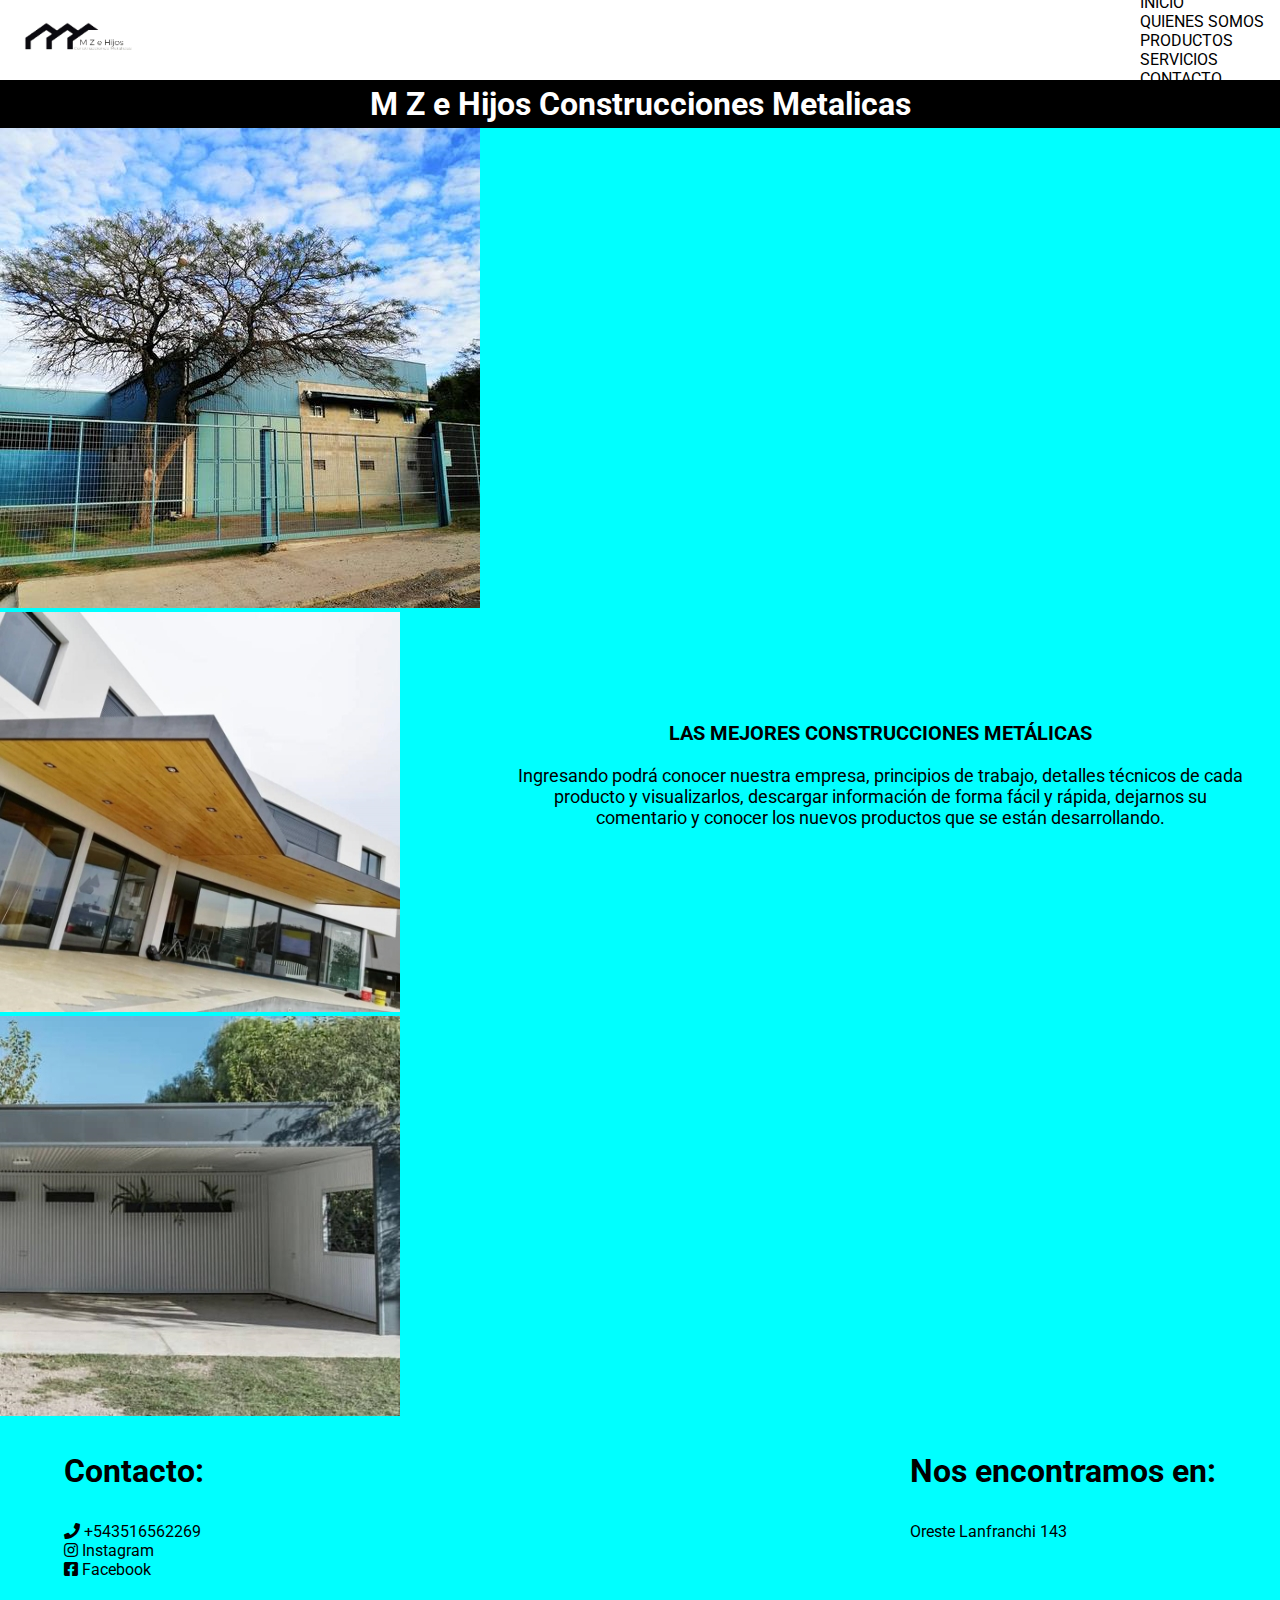
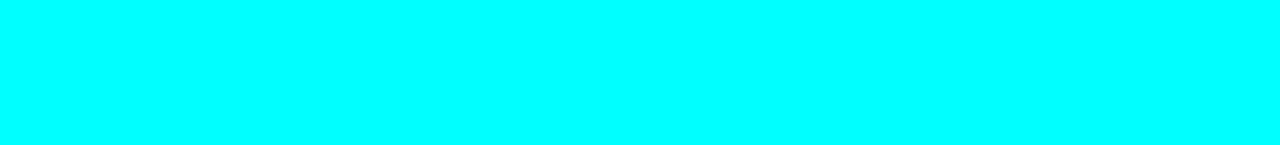
==== index.html @ 6e4dd94e "Primer Commit" ====
<!DOCTYPE html>
<html>

<head>
    <meta charset="utf-8">
    <meta http-equiv="X-UA-Compatible" content="IE=edge">
    <title>M Z e Hijos Construcciones Metalicas</title>
    <meta name="description" content="MZ e Hijos Contrucciones Metalicas es una empresa dedicada a proyectos estructurales diseñados con metal">
    <meta name="keywords" content="MZ, Construcción, Metal, Metalicas, Estructuras, Tinglados, Techos, Portones, Cocheras, Herreria, soldar">
    <link rel="preconnect" href="https://fonts.gstatic.com">
    <link href="https://fonts.googleapis.com/css2?family=Roboto:wght@100;400;500&display=swap" rel="stylesheet">
    
    <meta name="viewport" content="width=device-width, initial-scale=1.0">
    <link rel="stylesheet" href="scss/styles.css">
    <link rel="stylesheet" href="https://cdnjs.cloudflare.com/ajax/libs/font-awesome/5.15.3/css/all.min.css">
    <link href="https://cdn.jsdelivr.net/npm/bootstrap@5.0.0-beta3/dist/css/bootstrap.min.css" rel="stylesheet"
        integrity="sha384-eOJMYsd53ii+scO/bJGFsiCZc+5NDVN2yr8+0RDqr0Ql0h+rP48ckxlpbzKgwra6" crossorigin="anonymous">
    
</head>

<body>

    <header class="header">
        <div>
            <img src="multimedia/logo-mz.png" alt="M Z e Hijos" class="img__header">
        </div>

        <ul class="nav justify-content-end">
            <li class="nav-item">
                <a class="nav-link active" aria-current="page" href="index.html">Inicio</a>
            </li>
            <li class="nav-item">
                <a class="nav-link active" href="quienessomos.html">Quienes Somos</a>
            </li>
            <li class="nav-item ">
                <a class="nav-link active" href="productos.html">Productos</a>
            </li>
            <li class="nav-item">
                <a class="nav-link active" href="servicios.html">Servicios</a>
            </li>
            <li class="nav-item">
                <a class="nav-link active" href="contacto.html">Contacto </a>
            </li>
        </ul>

    </header>

    <section class="sub__header">
        <h1>M Z e Hijos Construcciones Metalicas</h1>
    </section>

    <main class="main">
        <section class="hero__inicio">

            <div id="carouselExampleSlidesOnly" class="carousel slide" data-bs-ride="carousel">
                <div class="carousel-inner">
                    <div class="carousel-item active">
                        <img src="multimedia/hero-mz.jpg" class="d-block vw-50" alt="">
                    </div>
                    <div class="carousel-item">
                        <img src="multimedia/carrusel/galeria.jpeg" class="d-block vw-50" alt="">
                    </div>
                    <div class="carousel-item">
                        <img src="multimedia/carrusel/garaje.jpeg" class="d-block vw-50" alt="">
                    </div>
                </div>
            </div>

            <div class="hero__info">
                <h2>Las mejores construcciones metálicas</h2>

                <p>Ingresando podrá conocer nuestra empresa, principios de trabajo, detalles técnicos de cada producto y
                    visualizarlos, descargar información de forma fácil y rápida, dejarnos su comentario y conocer los
                    nuevos productos que se están desarrollando.</p>
            </div>

        </section>

    </main>

    <footer class="footer">

        <div class="footer__contacto">
            <h3>
                Contacto:
            </h3>

            <ul>
                <li><a href="#"><i class="fas fa-phone"></i> +543516562269</a></li>
                <li><a href="https://www.instagram.com/mz.metalicas/?hl=es-la" target="_blank">
                        <i class="fab fa-instagram"></i> Instagram</a>
                </li>
                <li><a href="#"><i class="fab fa-facebook-square"></i> Facebook</a></li>
            </ul>
        </div>

        <div class="footer__map">
            <h3>
                <p>Nos encontramos en:</p>
            </h3>
            <p>Oreste Lanfranchi 143</p>
            <iframe
                src="https://www.google.com/maps/embed?pb=!1m14!1m8!1m3!1d1704.197892176365!2d-64.312307!3d-31.320441!3m2!1i1024!2i768!4f13.1!3m3!1m2!1s0x94329da262b932e1%3A0xc38b4a817d31baca!2sOreste%20Lanfranchi%20173%2C%20C%C3%B3rdoba!5e0!3m2!1ses!2sar!4v1618180762144!5m2!1ses!2sar"
                width="200" height="200" style="border:0;" allowfullscreen="" loading="lazy"></iframe>
        </div>

    </footer>

    <script src="https://cdn.jsdelivr.net/npm/bootstrap@5.0.0-beta3/dist/js/bootstrap.bundle.min.js"
        integrity="sha384-JEW9xMcG8R+pH31jmWH6WWP0WintQrMb4s7ZOdauHnUtxwoG2vI5DkLtS3qm9Ekf" crossorigin="anonymous">
    </script>
</body>

</html>
---- scss/styles.css ----
.footer {
  color: beige;
}

.footer {
  width: 90%;
  margin: auto;
  display: -webkit-box;
  display: -ms-flexbox;
  display: flex;
  -webkit-box-pack: justify;
      -ms-flex-pack: justify;
          justify-content: space-between;
}

.footer h3 {
  font-size: 2em;
  margin: 1em 0;
}

.header {
  background-color: white;
  height: 80px;
  display: -webkit-box;
  display: -ms-flexbox;
  display: flex;
  -webkit-box-pack: justify;
      -ms-flex-pack: justify;
          justify-content: space-between;
  -webkit-box-align: center;
      -ms-flex-align: center;
          align-items: center;
}

.header .img__header {
  height: 80px;
  margin-left: 1em;
  border-radius: 8px;
}

.sub__header {
  background-color: black;
  height: 3em;
  display: -ms-grid;
  display: grid;
  place-items: center;
}

.sub__header h1 {
  color: white !important;
}

.nav {
  text-transform: uppercase;
  color: black;
  margin-right: 1em;
}

.nav__menu {
  display: -webkit-box;
  display: -ms-flexbox;
  display: flex;
  -webkit-box-pack: center;
      -ms-flex-pack: center;
          justify-content: center;
  -webkit-box-align: center;
      -ms-flex-align: center;
          align-items: center;
}

.nav__menu--itmes {
  margin: 0 10px;
  color: black;
}

.galeria {
  background-color: #0f13e0;
  display: -webkit-box;
  display: -ms-flexbox;
  display: flex;
  -webkit-box-pack: justify;
      -ms-flex-pack: justify;
          justify-content: space-between;
  -webkit-box-align: center;
      -ms-flex-align: center;
          align-items: center;
}

.galeria__item img {
  width: 300px;
  height: 300px;
}

.galeria__itme img:hover {
  width: 400px;
  height: 400px;
}

.contenedor__galeria {
  display: -ms-grid;
  display: grid;
  margin: 2%;
  row-gap: 2em;
  -webkit-column-gap: 2em;
          column-gap: 2em;
  -ms-grid-columns: 1fr 1fr 1fr;
      grid-template-columns: 1fr 1fr 1fr;
  -ms-grid-rows: 1fr 1fr;
      grid-template-rows: 1fr 1fr;
  justify-items: center;
}

html {
  font-family: 'Roboto', sans-serif;
}

* {
  margin: 0;
  padding: 0;
  color: inherit !important;
  -webkit-box-sizing: border-box;
          box-sizing: border-box;
  list-style: none;
  text-decoration: none;
}

.hero__inicio {
  display: -webkit-box;
  display: -ms-flexbox;
  display: flex;
  -webkit-box-align: center;
      -ms-flex-align: center;
          align-items: center;
}

.hero__info {
  padding: 0 2em;
  text-align: center;
}

.hero__info h2 {
  font-size: 20px;
  color: #6614b3;
  text-transform: uppercase;
  margin-bottom: 1em;
}

.hero__info p {
  color: gray;
  font-size: 18px;
}

@media only screen and (min-width: 360px) {
  html {
    background-color: brown;
  }
}

@media only screen and (min-width: 768px) {
  html {
    background-color: blue;
  }
}

@media only screen and (min-width: 1024px) {
  html {
    background-color: aqua;
  }
}
/*# sourceMappingURL=styles.css.map */
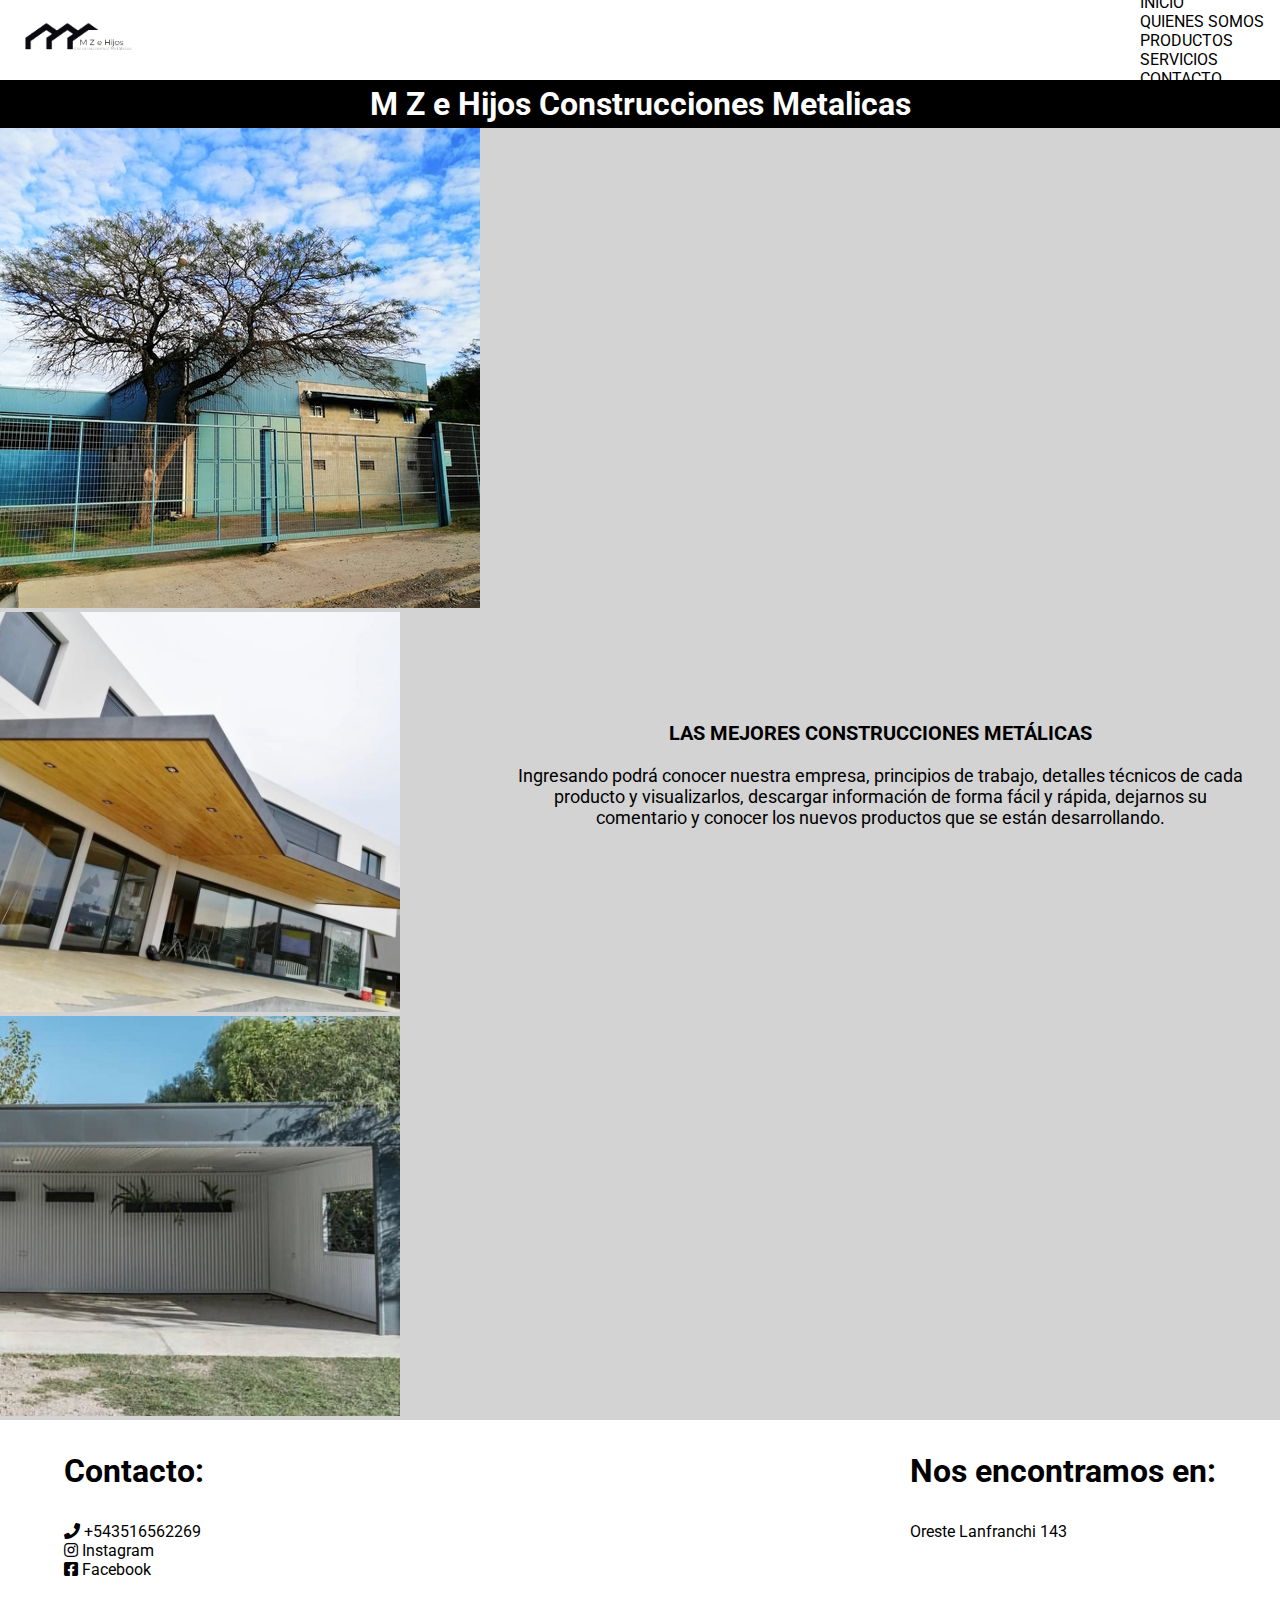
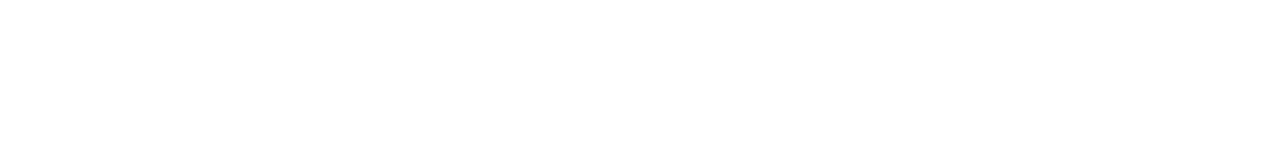
==== commit eae0abc9: "modificaciones varios" ====
--- a/index.html
+++ b/index.html
@@ -1,22 +1,22 @@
 <!DOCTYPE html>
 <html>
 
-<head>
-    <meta charset="utf-8">
-    <meta http-equiv="X-UA-Compatible" content="IE=edge">
-    <title>M Z e Hijos Construcciones Metalicas</title>
-    <meta name="description" content="MZ e Hijos Contrucciones Metalicas es una empresa dedicada a proyectos estructurales diseñados con metal">
-    <meta name="keywords" content="MZ, Construcción, Metal, Metalicas, Estructuras, Tinglados, Techos, Portones, Cocheras, Herreria, soldar">
-    <link rel="preconnect" href="https://fonts.gstatic.com">
-    <link href="https://fonts.googleapis.com/css2?family=Roboto:wght@100;400;500&display=swap" rel="stylesheet">
-    
-    <meta name="viewport" content="width=device-width, initial-scale=1.0">
-    <link rel="stylesheet" href="scss/styles.css">
-    <link rel="stylesheet" href="https://cdnjs.cloudflare.com/ajax/libs/font-awesome/5.15.3/css/all.min.css">
-    <link href="https://cdn.jsdelivr.net/npm/bootstrap@5.0.0-beta3/dist/css/bootstrap.min.css" rel="stylesheet"
-        integrity="sha384-eOJMYsd53ii+scO/bJGFsiCZc+5NDVN2yr8+0RDqr0Ql0h+rP48ckxlpbzKgwra6" crossorigin="anonymous">
-    
-</head>
+    <head>
+        <meta charset="utf-8">
+        <meta http-equiv="X-UA-Compatible" content="IE=edge">
+        <title>M Z e Hijos Construcciones Metalicas</title>
+        <meta name="description" content="MZ e Hijos Contrucciones Metalicas es una empresa dedicada a proyectos estructurales diseñados con metal">
+        <meta name="keywords" content="MZ, Construcción, Metal, Metalicas, Estructuras, Tinglados, Techos, Portones, Cocheras, Herreria, soldar">
+        <link rel="preconnect" href="https://fonts.gstatic.com">
+        <link href="https://fonts.googleapis.com/css2?family=Roboto:wght@100;400;500&display=swap" rel="stylesheet">
+        
+        <meta name="viewport" content="width=device-width, initial-scale=1.0">
+        <link rel="stylesheet" href="scss/styles.css">
+        <link rel="stylesheet" href="https://cdnjs.cloudflare.com/ajax/libs/font-awesome/5.15.3/css/all.min.css">
+        <link href="https://cdn.jsdelivr.net/npm/bootstrap@5.0.0-beta3/dist/css/bootstrap.min.css" rel="stylesheet"
+            integrity="sha384-eOJMYsd53ii+scO/bJGFsiCZc+5NDVN2yr8+0RDqr0Ql0h+rP48ckxlpbzKgwra6" crossorigin="anonymous">
+        
+    </head>
 
 <body>
 
--- a/scss/styles.css
+++ b/scss/styles.css
@@ -74,16 +74,15 @@
 }
 
 .galeria {
-  background-color: #0f13e0;
-  display: -webkit-box;
-  display: -ms-flexbox;
-  display: flex;
-  -webkit-box-pack: justify;
-      -ms-flex-pack: justify;
-          justify-content: space-between;
-  -webkit-box-align: center;
-      -ms-flex-align: center;
-          align-items: center;
+  background-image: url(/multimedia/suelda.jpg);
+  background-position: center;
+  background-repeat: no-repeat;
+  display: -ms-grid;
+  display: grid;
+  place-items: center;
+  color: white !important;
+  height: 600px;
+  width: 100% !important;
 }
 
 .galeria__item img {
@@ -131,6 +130,9 @@
   -webkit-box-align: center;
       -ms-flex-align: center;
           align-items: center;
+  background-color: lightgrey;
+  background-size: cover;
+  background-position: center;
 }
 
 .hero__info {
@@ -140,7 +142,7 @@
 
 .hero__info h2 {
   font-size: 20px;
-  color: #6614b3;
+  color: #3e1663;
   text-transform: uppercase;
   margin-bottom: 1em;
 }
@@ -150,21 +152,29 @@
   font-size: 18px;
 }
 
+.texto {
+  background-color: lightgray;
+  -webkit-box-pack: center;
+      -ms-flex-pack: center;
+          justify-content: center;
+  text-align: center;
+}
+
 @media only screen and (min-width: 360px) {
   html {
-    background-color: brown;
+    background-color: white;
   }
 }
 
 @media only screen and (min-width: 768px) {
   html {
-    background-color: blue;
+    background-color: white;
   }
 }
 
 @media only screen and (min-width: 1024px) {
   html {
-    background-color: aqua;
+    background-color: white;
   }
 }
 /*# sourceMappingURL=styles.css.map */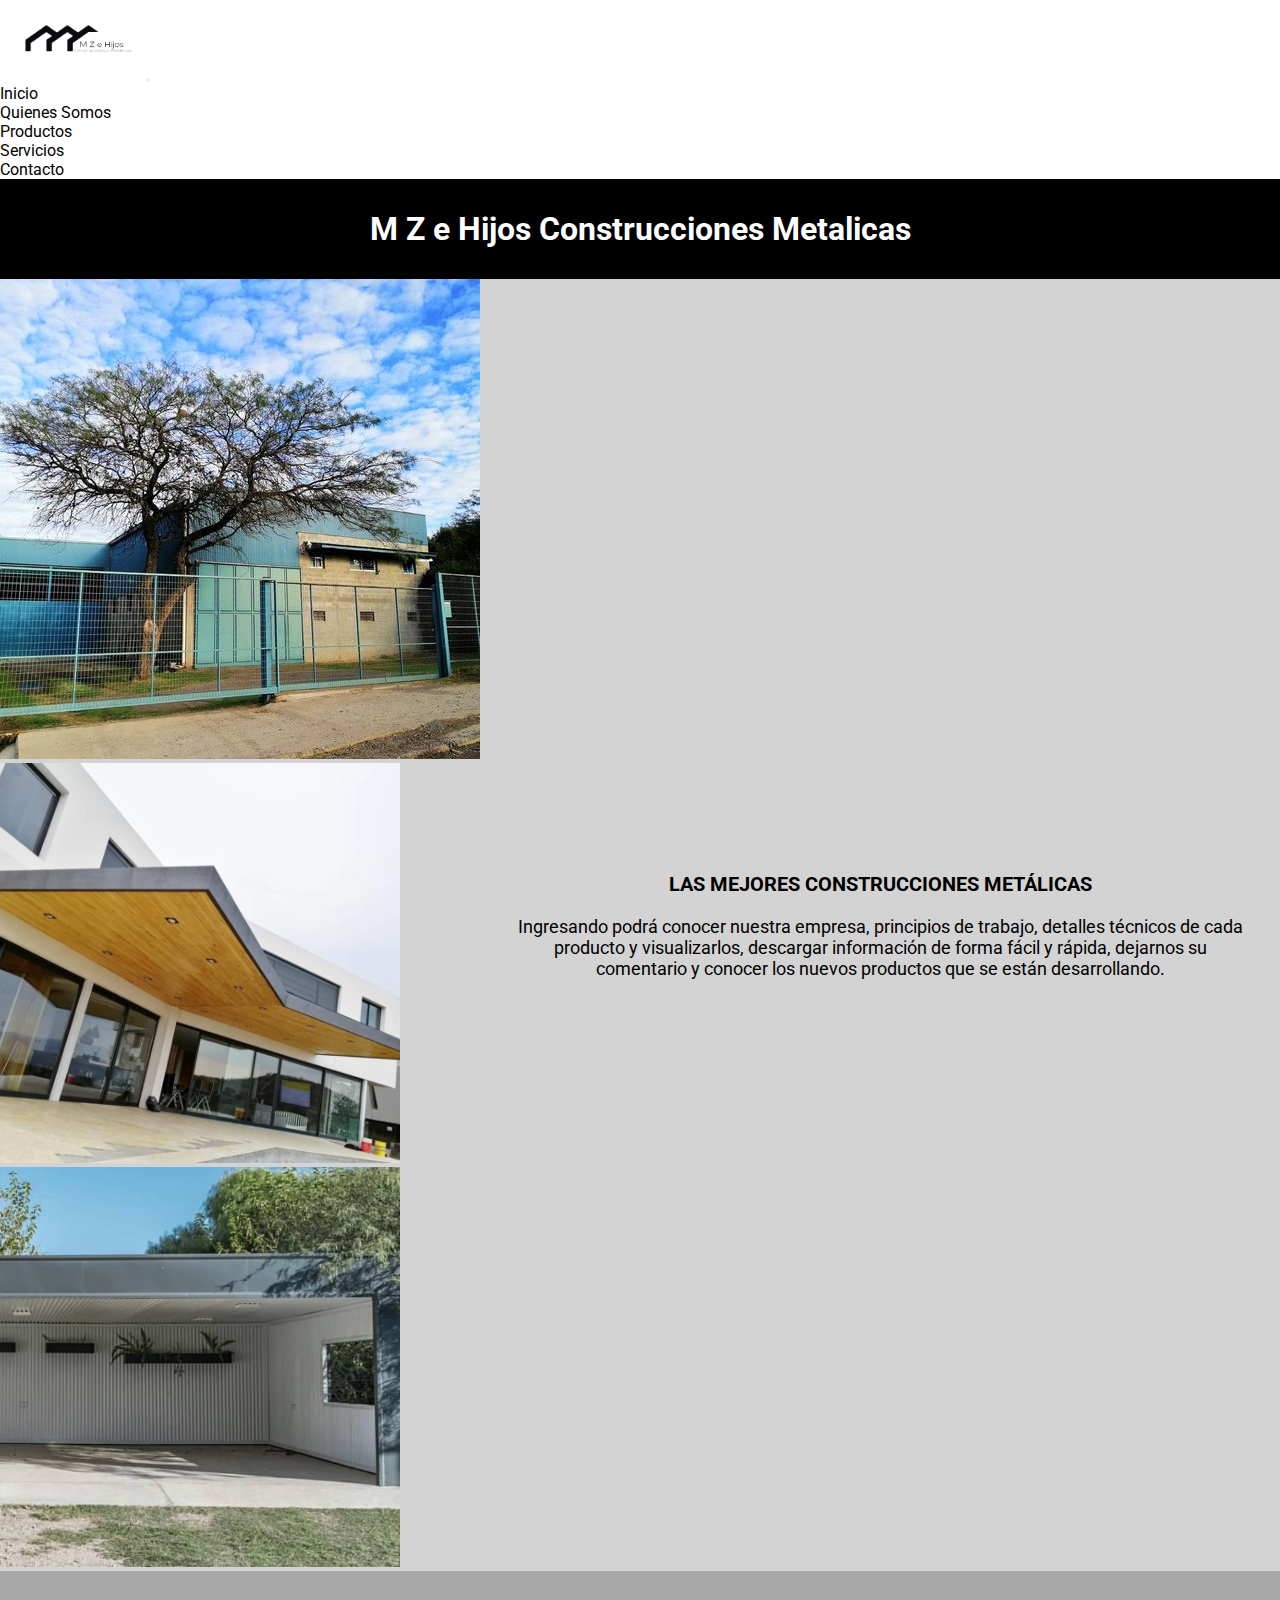
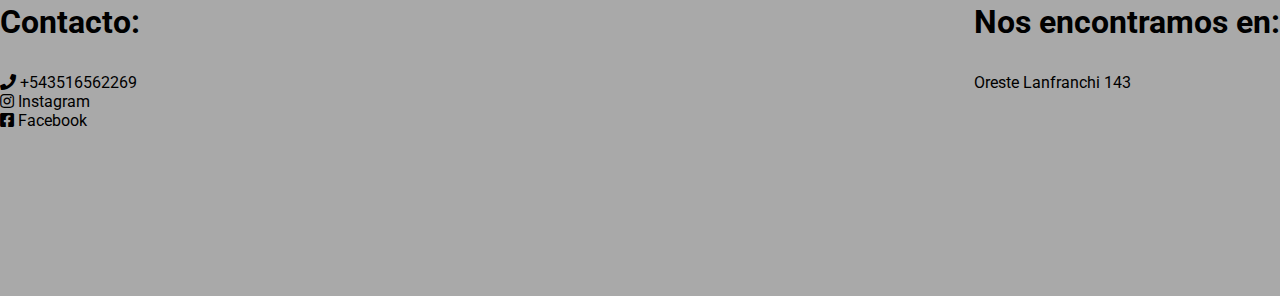
==== commit 4a939cb4: "arreglo de malos tipeos" ====
--- a/index.html
+++ b/index.html
@@ -1,47 +1,66 @@
 <!DOCTYPE html>
 <html>
 
-    <head>
-        <meta charset="utf-8">
-        <meta http-equiv="X-UA-Compatible" content="IE=edge">
-        <title>M Z e Hijos Construcciones Metalicas</title>
-        <meta name="description" content="MZ e Hijos Contrucciones Metalicas es una empresa dedicada a proyectos estructurales diseñados con metal">
-        <meta name="keywords" content="MZ, Construcción, Metal, Metalicas, Estructuras, Tinglados, Techos, Portones, Cocheras, Herreria, soldar">
-        <link rel="preconnect" href="https://fonts.gstatic.com">
-        <link href="https://fonts.googleapis.com/css2?family=Roboto:wght@100;400;500&display=swap" rel="stylesheet">
-        
-        <meta name="viewport" content="width=device-width, initial-scale=1.0">
-        <link rel="stylesheet" href="scss/styles.css">
-        <link rel="stylesheet" href="https://cdnjs.cloudflare.com/ajax/libs/font-awesome/5.15.3/css/all.min.css">
-        <link href="https://cdn.jsdelivr.net/npm/bootstrap@5.0.0-beta3/dist/css/bootstrap.min.css" rel="stylesheet"
-            integrity="sha384-eOJMYsd53ii+scO/bJGFsiCZc+5NDVN2yr8+0RDqr0Ql0h+rP48ckxlpbzKgwra6" crossorigin="anonymous">
-        
-    </head>
+<head>
+    <meta charset="utf-8">
+    <meta http-equiv="X-UA-Compatible" content="IE=edge">
+    <title>M Z e Hijos Construcciones Metalicas</title>
+    <meta name="description"
+        content="MZ e Hijos Contrucciones Metalicas es una empresa dedicada a proyectos estructurales diseñados con metal">
+    <meta name="keywords"
+        content="MZ, Construcción, Metal, Metalicas, Estructuras, Tinglados, Techos, Portones, Cocheras, Herreria, soldar">
+    <link rel="preconnect" href="https://fonts.gstatic.com">
+    <link href="https://fonts.googleapis.com/css2?family=Roboto:wght@100;400;500&display=swap" rel="stylesheet">
+
+    <meta name="viewport" content="width=device-width, initial-scale=1.0">
+    <link rel="stylesheet" href="scss/styles.css">
+    <link rel="stylesheet" href="https://cdnjs.cloudflare.com/ajax/libs/font-awesome/5.15.3/css/all.min.css">
+    <link href="https://cdn.jsdelivr.net/npm/bootstrap@5.0.0-beta3/dist/css/bootstrap.min.css" rel="stylesheet"
+        integrity="sha384-eOJMYsd53ii+scO/bJGFsiCZc+5NDVN2yr8+0RDqr0Ql0h+rP48ckxlpbzKgwra6" crossorigin="anonymous">
+
+</head>
 
 <body>
+    <header class="header">
+        <nav class="navbar navbar-expand-lg navbar-light bg-light">
+            <div class="container-fluid">
+                <a class="navbar-brand" href="index.html"><img src="multimedia/logo-mz.png" alt="M Z e Hijos" class="img__header"></a>
+                <button class="navbar-toggler" type="button" data-bs-toggle="collapse"
+                    data-bs-target="#navbarSupportedContent" aria-controls="navbarSupportedContent"
+                    aria-expanded="false" aria-label="Toggle navigation">
+                    <span class="navbar-toggler-icon"></span>
+                </button>
+                <div class="collapse navbar-collapse" id="navbarSupportedContent">
+                    <ul class="navbar-nav ms-auto mb-2 mb-lg-0 text-center">
+                        <li class="nav-item">
+                            <a class="nav-link active" aria-current="page" href="index.html">Inicio</a>
+                        </li>
+                        <li class="nav-item">
+                            <a class="nav-link active" href="quienessomos.html">Quienes Somos</a>
+                        </li>
+                        <li class="nav-item ">
+                            <a class="nav-link active" href="productos.html">Productos</a>
+                        </li>
+                        <li class="nav-item">
+                            <a class="nav-link active" href="servicios.html">Servicios</a>
+                        </li>
+                        <li class="nav-item">
+                            <a class="nav-link active" href="contacto.html">Contacto </a>
+                        </li>
+                    </ul>
+                </div>
+            </div>
+        </nav>
 
-    <header class="header">
-        <div>
-            <img src="multimedia/logo-mz.png" alt="M Z e Hijos" class="img__header">
-        </div>
+        <!-- <nav class="navbar navbar-light bg-light">
+            <div>
+                
+            </div>
 
-        <ul class="nav justify-content-end">
-            <li class="nav-item">
-                <a class="nav-link active" aria-current="page" href="index.html">Inicio</a>
-            </li>
-            <li class="nav-item">
-                <a class="nav-link active" href="quienessomos.html">Quienes Somos</a>
-            </li>
-            <li class="nav-item ">
-                <a class="nav-link active" href="productos.html">Productos</a>
-            </li>
-            <li class="nav-item">
-                <a class="nav-link active" href="servicios.html">Servicios</a>
-            </li>
-            <li class="nav-item">
-                <a class="nav-link active" href="contacto.html">Contacto </a>
-            </li>
-        </ul>
+            <ul class="nav justify-content-end">
+                
+            </ul>
+        </nav> -->
 
     </header>
 
@@ -51,7 +70,6 @@
 
     <main class="main">
         <section class="hero__inicio">
-
             <div id="carouselExampleSlidesOnly" class="carousel slide" data-bs-ride="carousel">
                 <div class="carousel-inner">
                     <div class="carousel-item active">
--- a/scss/styles.css
+++ b/scss/styles.css
@@ -1,9 +1,10 @@
 .footer {
+  background-color: darkgray;
   color: beige;
 }
 
 .footer {
-  width: 90%;
+  width: 100%;
   margin: auto;
   display: -webkit-box;
   display: -ms-flexbox;
@@ -18,21 +19,7 @@
   margin: 1em 0;
 }
 
-.header {
-  background-color: white;
-  height: 80px;
-  display: -webkit-box;
-  display: -ms-flexbox;
-  display: flex;
-  -webkit-box-pack: justify;
-      -ms-flex-pack: justify;
-          justify-content: space-between;
-  -webkit-box-align: center;
-      -ms-flex-align: center;
-          align-items: center;
-}
-
-.header .img__header {
+.img__header {
   height: 80px;
   margin-left: 1em;
   border-radius: 8px;
@@ -44,6 +31,7 @@
   display: -ms-grid;
   display: grid;
   place-items: center;
+  text-align: center;
 }
 
 .sub__header h1 {
@@ -81,7 +69,7 @@
   display: grid;
   place-items: center;
   color: white !important;
-  height: 600px;
+  height: 200px;
   width: 100% !important;
 }
 
@@ -90,7 +78,7 @@
   height: 300px;
 }
 
-.galeria__itme img:hover {
+.galeria__item img:hover {
   width: 400px;
   height: 400px;
 }
@@ -153,7 +141,7 @@
 }
 
 .texto {
-  background-color: lightgray;
+  background-color: lightgrey;
   -webkit-box-pack: center;
       -ms-flex-pack: center;
           justify-content: center;
@@ -163,6 +151,9 @@
 @media only screen and (min-width: 360px) {
   html {
     background-color: white;
+  }
+  .sub__header {
+    height: 100px;
   }
 }
 
